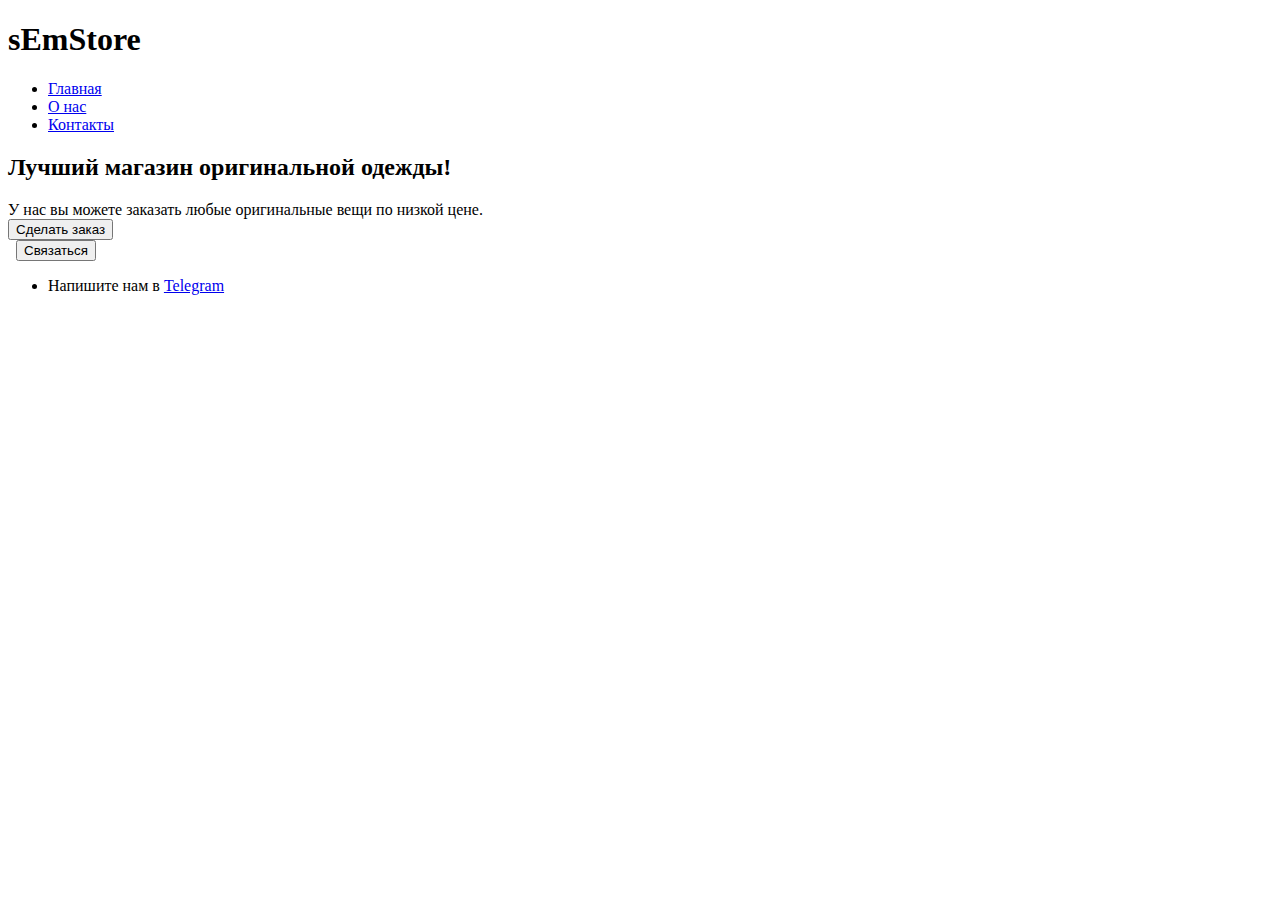
==== src/main/resources/templates/index.html @ 638f9e8f "Сделать lab1 на spring boot" ====
<!DOCTYPE html>
<html xmlns:th="http://www.thymeleaf.org">
<head>
    <meta charset="UTF-8">
    <meta name="viewport" content="width=device-width, initial-scale=1.0">
    <title>sEmStore - Главная</title>
    <link rel="stylesheet" th:href="@{/css/styles.css}"/>
</head>
<body>
    <header>
        <h1>sEmStore</h1>
    </header>
    <nav>
        <ul>
            <li><a href="index">Главная</a></li>
            <li><a href="about">О нас</a></li>
            <li><a href="contact">Контакты</a></li>
        </ul>
    </nav>

    <main>
        <h2>Лучший магазин оригинальной одежды!</h2>
            <div class="box">У нас вы можете заказать любые оригинальные вещи по низкой цене.</div>
    </main>
    <div class="make-order"><a href="https://t.me/s3mmm_7"><button class="button">Сделать заказ</button></a></div>
    <img src="/images/room.jpg" alt="" class="full-screen-image">
    <img src="/images/warehouse.jpg" alt="" class="full-screen-image">

<button class="support-button" onclick="toggleMenu()">Связаться</button>

<div id="support-menu" class="support-menu">
    <ul>
        <li>Напишите нам в <a href="https://t.me/s3mmm_7">Telegram</a> </li>
    </ul>
</div>
<script src="/static/js/script.js"></script>
</body>
</html>
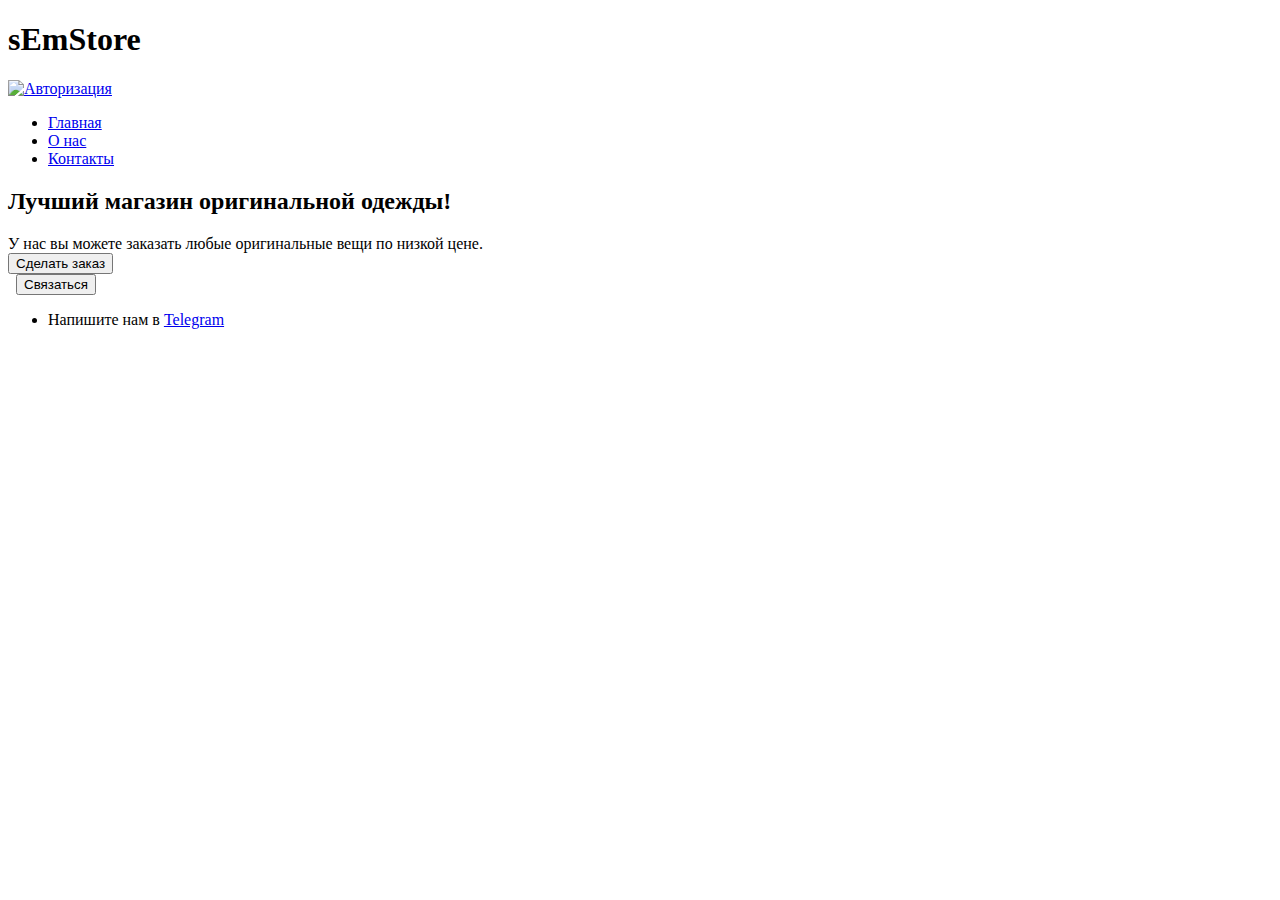
==== commit c116b615: "Добавлена форма авторизации/регистрации" ====
--- a/src/main/resources/templates/index.html
+++ b/src/main/resources/templates/index.html
@@ -10,6 +10,9 @@
     <header>
         <h1>sEmStore</h1>
     </header>
+    <a href="register" class="auth-icon">
+        <img src="https://img.icons8.com/ios/50/000000/user.png" alt="Авторизация">
+    </a>
     <nav>
         <ul>
             <li><a href="index">Главная</a></li>
@@ -33,6 +36,6 @@
         <li>Напишите нам в <a href="https://t.me/s3mmm_7">Telegram</a> </li>
     </ul>
 </div>
-<script src="/static/js/script.js"></script>
+<script src="/js/script.js"></script>
 </body>
 </html>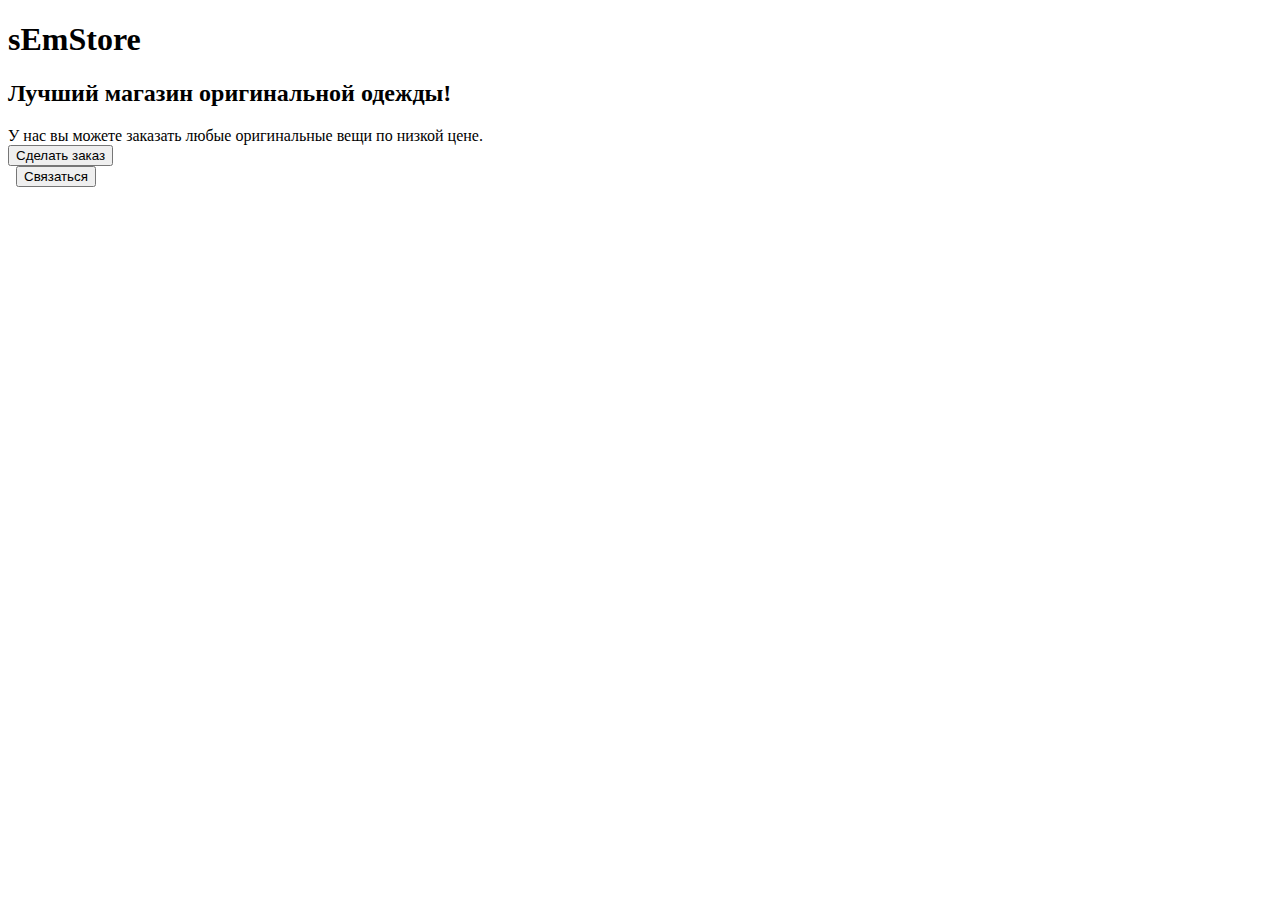
==== commit 8c22634a: "Добавлена авторизация и регистрация" ====
--- a/src/main/resources/templates/index.html
+++ b/src/main/resources/templates/index.html
@@ -10,32 +10,19 @@
     <header>
         <h1>sEmStore</h1>
     </header>
-    <a href="register" class="auth-icon">
-        <img src="https://img.icons8.com/ios/50/000000/user.png" alt="Авторизация">
-    </a>
-    <nav>
-        <ul>
-            <li><a href="index">Главная</a></li>
-            <li><a href="about">О нас</a></li>
-            <li><a href="contact">Контакты</a></li>
-        </ul>
-    </nav>
+    <div th:replace="~{common/header :: header}"></div>
 
     <main>
         <h2>Лучший магазин оригинальной одежды!</h2>
             <div class="box">У нас вы можете заказать любые оригинальные вещи по низкой цене.</div>
     </main>
-    <div class="make-order"><a href="https://t.me/s3mmm_7"><button class="button">Сделать заказ</button></a></div>
+    <div class="make-order"><a href="order"><button class="button">Сделать заказ</button></a></div>
     <img src="/images/room.jpg" alt="" class="full-screen-image">
     <img src="/images/warehouse.jpg" alt="" class="full-screen-image">
 
 <button class="support-button" onclick="toggleMenu()">Связаться</button>
 
-<div id="support-menu" class="support-menu">
-    <ul>
-        <li>Напишите нам в <a href="https://t.me/s3mmm_7">Telegram</a> </li>
-    </ul>
-</div>
+    <div th:replace="~{common/footer :: footer}"></div>
 <script src="/js/script.js"></script>
 </body>
 </html>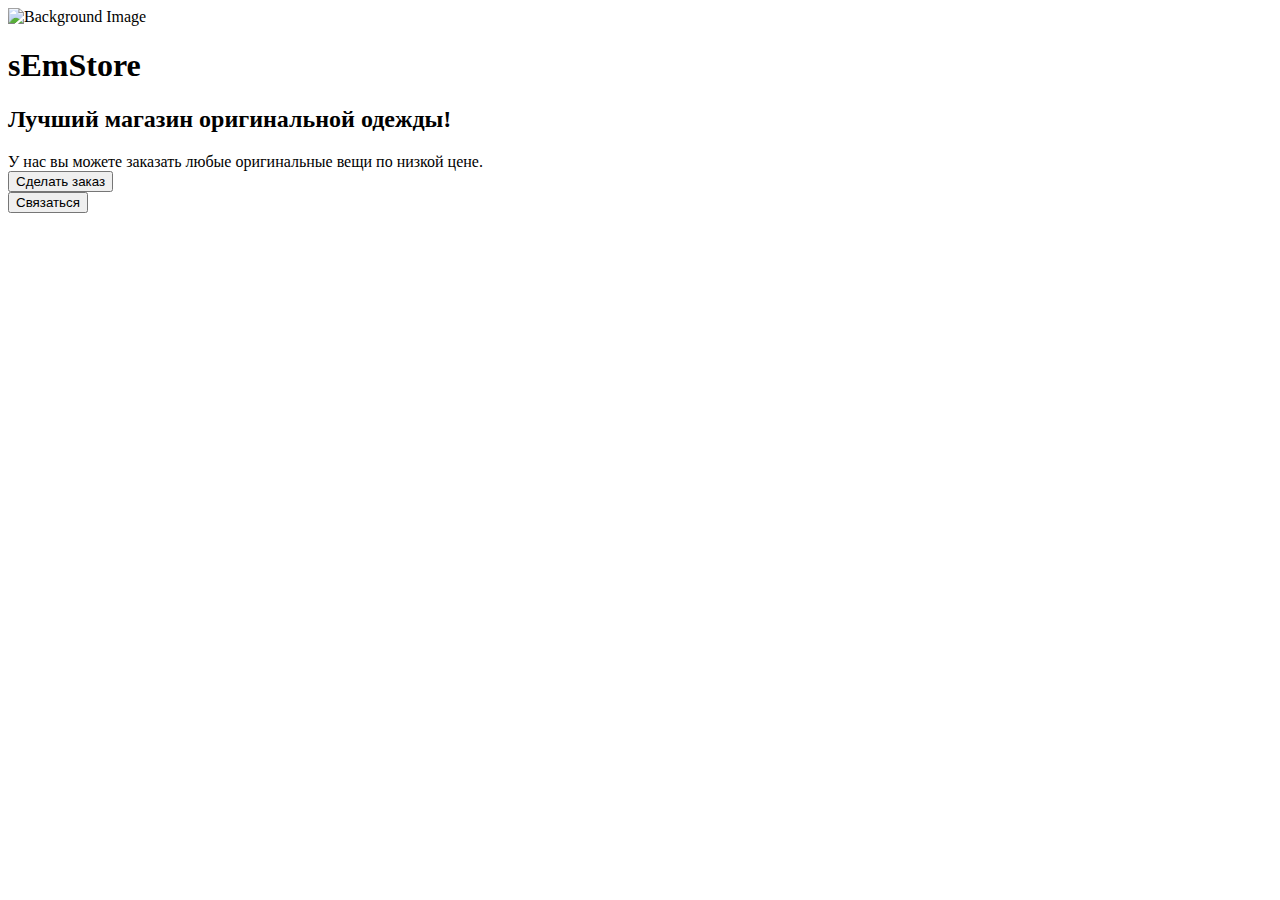
==== commit 2f639bd6: "update: design" ====
--- a/src/main/resources/templates/index.html
+++ b/src/main/resources/templates/index.html
@@ -7,20 +7,20 @@
     <link rel="stylesheet" th:href="@{/css/styles.css}"/>
 </head>
 <body>
+    <img src="/images/room.jpg" alt="Background Image" class="background-image" />
     <header>
-        <h1>sEmStore</h1>
+        <h1 class="profile-h1-6">sEmStore</h1>
     </header>
     <div th:replace="~{common/header :: header}"></div>
 
     <main>
         <h2>Лучший магазин оригинальной одежды!</h2>
             <div class="box">У нас вы можете заказать любые оригинальные вещи по низкой цене.</div>
+        <div class="make-order"><a href="order"><button class="button">Сделать заказ</button></a></div>
     </main>
-    <div class="make-order"><a href="order"><button class="button">Сделать заказ</button></a></div>
-    <img src="/images/room.jpg" alt="" class="full-screen-image">
-    <img src="/images/warehouse.jpg" alt="" class="full-screen-image">
 
-<button class="support-button" onclick="toggleMenu()">Связаться</button>
+
+<button class="support-button" onclick="toggleMenu()"><div class="support-text">Связаться</div></button>
 
     <div th:replace="~{common/footer :: footer}"></div>
 <script src="/js/script.js"></script>
